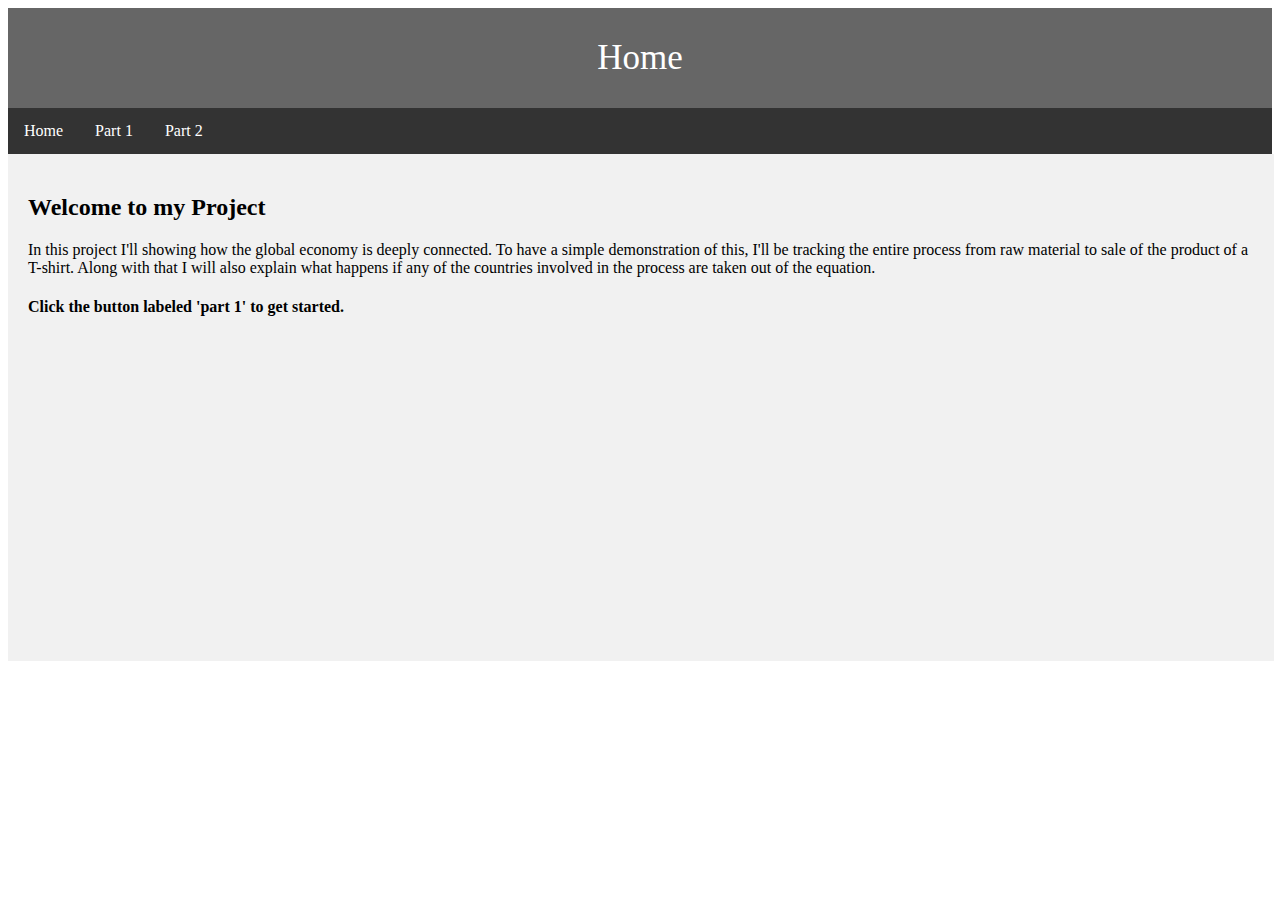
==== outcome2project.html @ fe762aa2 "Add files via upload" ====
<!doctype HTML>
<html>
    <head>
        <title> Outcome 2 Project </title>
        <meta charset="utf-8">
<meta name="viewport" content="width=device-width, initial-scale=1">
  
      
<link rel="stylesheet" href="project.css">
    </head>
    
    <body>
        <header> Home </header>
        
        <section>
            <nav>
                <div id ="nav">
                    <ul>
                        <li> <a href="outcome2project.html"> Home </a> </li>
                        <li> <a href="part1.html"> Part 1 </a> </li>
                        <li> <a href="part2.html"> Part 2 </a> </li>
                    </ul>
                </div>
                <article>
                    <h2> Welcome to my Project </h2>
                    <p> In this project I'll showing how the global economy is deeply connected. To have a simple demonstration of this, I'll be tracking the entire process from raw material to sale of the product of a T-shirt. Along with that I will also explain what happens if any of the countries involved in the process are taken out of the equation.</p>
                    <h4> Click the button labeled 'part 1' to get started. </h4>
                    
                    
    <p> <br/> <br/> <br/> <br/> <br/> <br/> <br/> <br/> <br/> <br/> <br/> <br/> <br/> <br/> <br/> <br/> </p>                    
                </article>
    </body>
</html>
---- project.css ----
{
  box-sizing: border-box;
}

body {
}

/* Style the header */
header {
  background-color: #666;
  padding: 30px;
  text-align: center;
  font-size: 35px;
  color: white;
}

 /* Container for flexboxes */
section {
  display: -webkit-flex;
  display: flex;
}

/* Style the navigation menu */
nav {
  -webkit-flex: 1;
  -ms-flex: 1;
  flex: 1;
  
  padding: 0;
}           
            
/* Create two columns/boxes that floats next to each other */
nav {
  
  
  
  padding: 0;
}
nav li {
    float: left;
}

/* Style the list inside the menu */
nav ul {
 list-style-type: none;
  margin: 0;
  padding: 0;
  overflow: hidden;
  background-color: #333;

    
}
            
nav li a {
 display: block;
  color: white;
  text-align: center;
  padding: 14px 16px;
  text-decoration: none;

    
}
            nav li:last-child {
  border-bottom: none; 
                text-decoration: none;
    
}

            /* Change the link color on hover */
nav li a:hover {
 background-color: #111;
    
}
nav li a.active {
  background-color: #4CAF50;
  color: white;
    text-decoration: none;
    
}
            
            nav li a:hover:not(.active) {
  background-color: #555;
  color: white;
                text-decoration: none;
    
}
            
article {
    -webkit-flex: 3;
  -ms-flex: 3;
  flex: 3;
  float: left;
  padding: 20px;
  width: 97%;
  background-color: #f1f1f1;
}

/* Clear floats after the columns */
section:after {
  content: "";
  display: table;
  clear: both;
}

/* Style the footer */
footer {
  background-color: #777;
  padding: 10px;
  text-align: center;
  color: white;
}

/* Responsive layout - makes the two columns/boxes stack on top of each other instead of next to each other, on small screens */
@media (max-width: 600px) {
  nav, article {
    width: 100%;
    height: auto;
  }
}
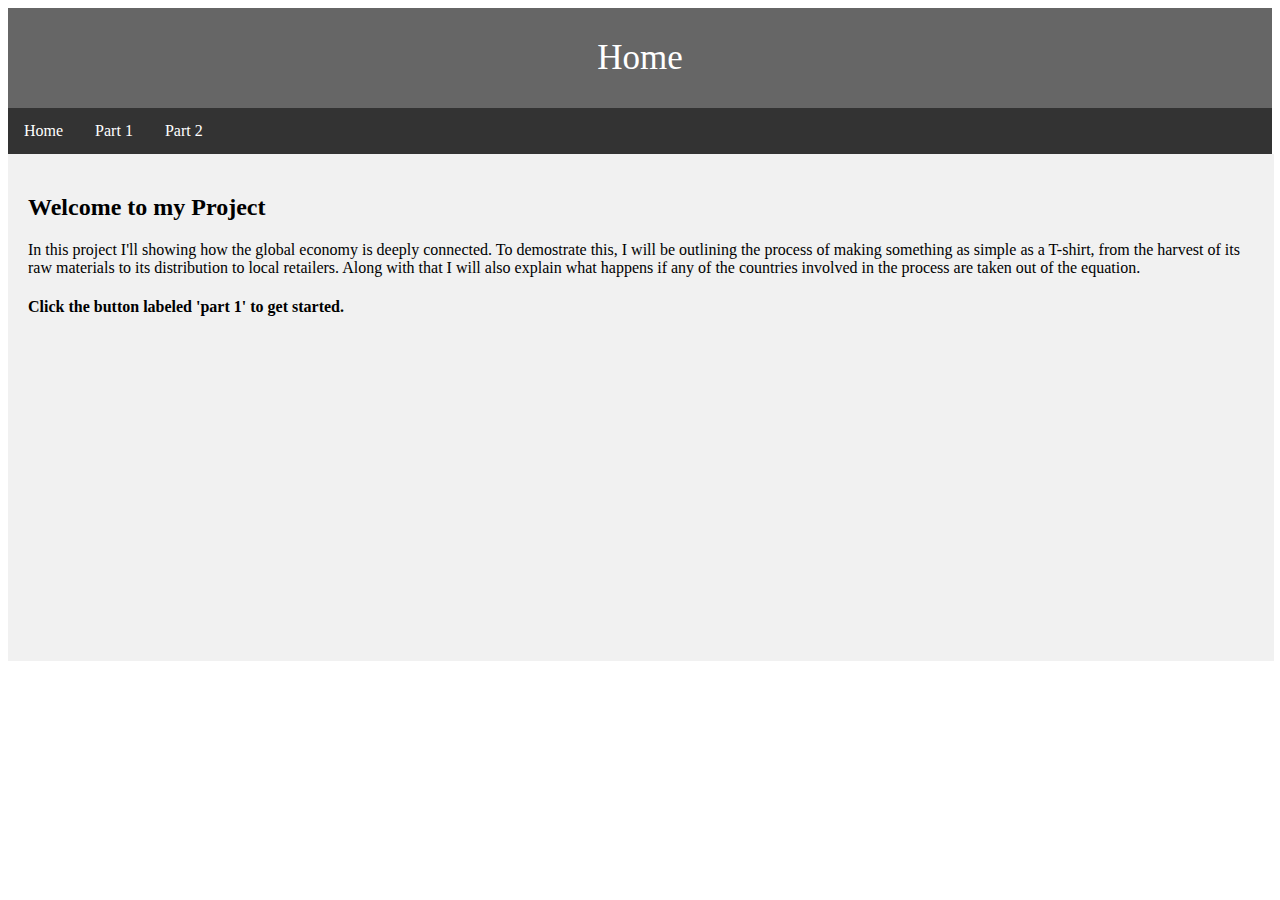
==== commit f0cc824d: "Update outcome2project.html" ====
--- a/outcome2project.html
+++ b/outcome2project.html
@@ -23,11 +23,11 @@
                 </div>
                 <article>
                     <h2> Welcome to my Project </h2>
-                    <p> In this project I'll showing how the global economy is deeply connected. To have a simple demonstration of this, I'll be tracking the entire process from raw material to sale of the product of a T-shirt. Along with that I will also explain what happens if any of the countries involved in the process are taken out of the equation.</p>
+                    <p> In this project I'll showing how the global economy is deeply connected. To demostrate this, I will be outlining the process of making something as simple as a T-shirt, from the harvest of its raw materials to its distribution to local retailers. Along with that I will also explain what happens if any of the countries involved in the process are taken out of the equation.</p>
                     <h4> Click the button labeled 'part 1' to get started. </h4>
                     
                     
     <p> <br/> <br/> <br/> <br/> <br/> <br/> <br/> <br/> <br/> <br/> <br/> <br/> <br/> <br/> <br/> <br/> </p>                    
                 </article>
     </body>
-</html>+</html>
